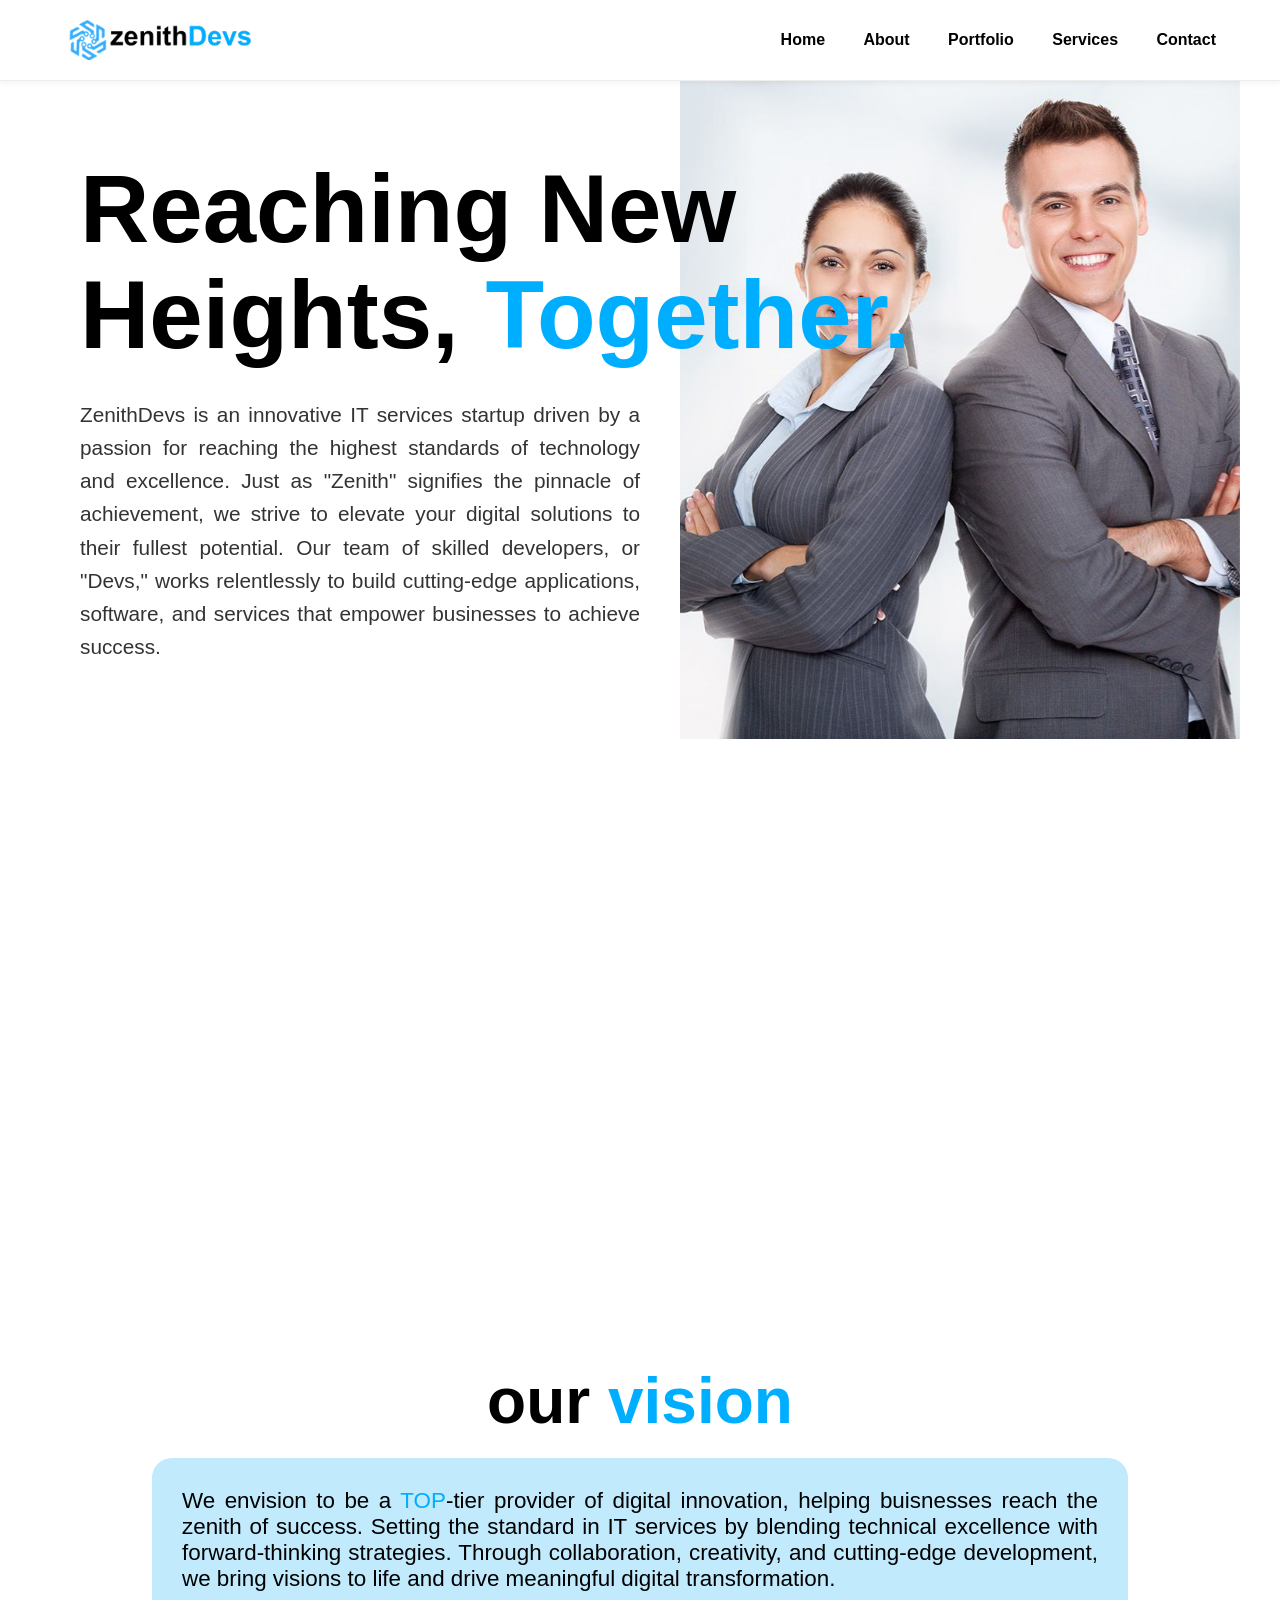
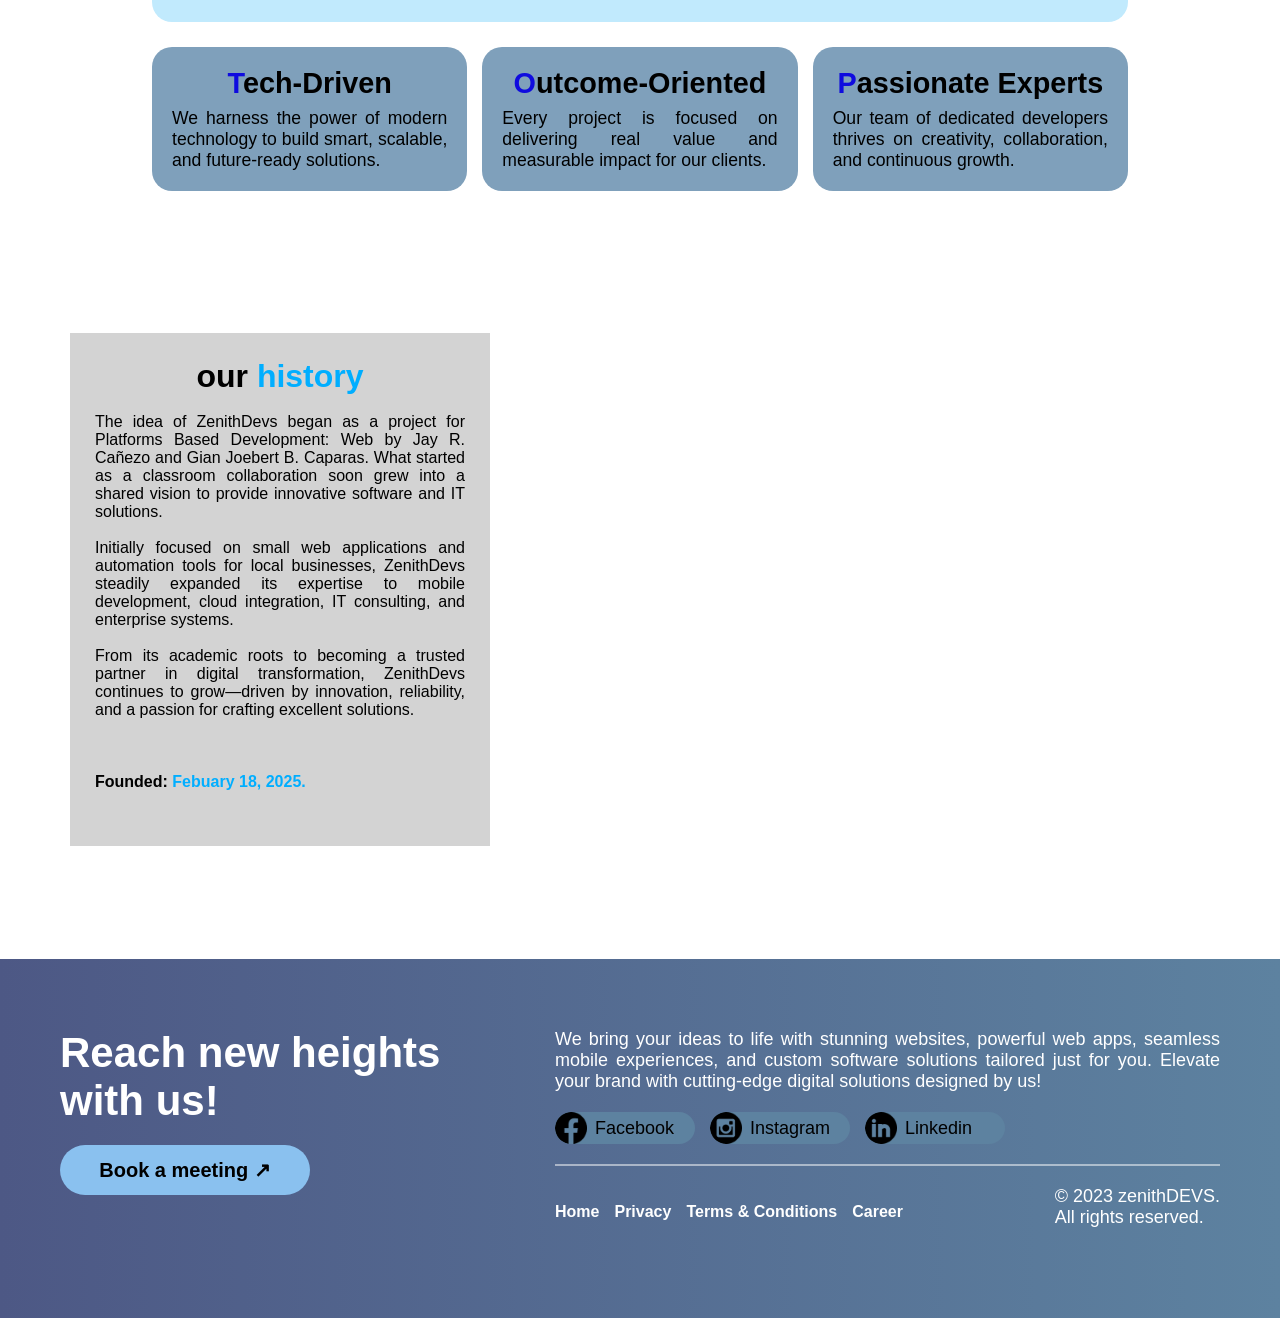
==== about.html @ a7d9deeb "Rename About.html to about.html" ====
<!DOCTYPE html>
<html>
<head>
	<meta charset="utf-8">
	<meta name="viewport" content="width=device-width, initial-scale=1">
	<title>About</title>
	<link rel="stylesheet" href="assets/css/about.css">
    <link rel="icon" href="assets/images/home-images/Company-Logo.png" type="image/png+xml">
</head>
<body>
    <header>
        <div class="container">
            <nav class="navbar">
                <div class="logo"><img src="assets/images/home-images/Main-Logo.png" alt="zenithDevs Logo"></div>
                <ul class="nav-links" id="navLinks">
                    <li><a href="index.html" target="_self">Home</a></li>
                    <li><a href="about.html" target="_self">About</a></li>
                    <li><a href="portfolio.html" target="_self">Portfolio</a></li>
                    <li><a href="services.html" target="_self">Services</a></li>
                    <li><a href="contact.html" target="_self">Contact</a></li>
                </ul>
            </nav>
        </div>
    </header>

    <main>
        <div class="banner-container">
            <div class="content-wrapper">
                <div class="text-content">
                    <h1 class="heading">Reaching New Heights, <span>Together.</span></h1>
                    <p class="description">
                        ZenithDevs is an innovative IT services startup driven by a passion for reaching the highest 
                        standards of technology and excellence. Just as "Zenith" signifies the pinnacle of achievement, 
                        we strive to elevate your digital solutions to their fullest potential. Our team of skilled developers, 
                        or "Devs," works relentlessly to build cutting-edge applications, software, and services that 
                        empower businesses to achieve success.
                    </p>
                </div>
                <div class="image-container">
                    <img src="assets/images/about-images/partners.jpg" alt="Business professionals">
                </div>
            </div>
            <video class="video" autoplay muted playsinline loop>
                <source src="assets/images/about-images/mission.mp4" type="video/mp4">
            </video>
        </div>

        <div class="vision">
            <h1>our <span>vision</span></h1>
            <div class="vision-heading">
                <p>We envision to be a <span>TOP</span>-tier provider of digital innovation, helping buisnesses reach the zenith of success. Setting the standard in IT services by blending technical excellence with forward-thinking strategies. Through collaboration, creativity, and cutting-edge development, we bring visions to life and drive meaningful digital transformation.</p>
            </div>
            <div class="vision-row1">
                <div class="vision-row1-content"><h2><span>T</span>ech-Driven</h2>
                    <p>We harness the power of modern technology to build smart, scalable, and future-ready solutions.</p></div>
                <div class="vision-row1-content"><h2><span>O</span>utcome-Oriented</h2>
                    <p>Every project is focused on delivering real value and measurable impact for our clients.</p></div>
                <div class="vision-row1-content"><h2><span>P</span>assionate Experts</h2>
                    <p>Our team of dedicated developers thrives on creativity, collaboration, and continuous growth.</p>
                </div>
            </div>
        </div>

        <div class="banner-container">
            <div class="history">
                <div class="historycontainer">
                    <div class="history_description">
                        <h1>our <span>history</span></h1>
                        <br/>
                        <p>The idea of ZenithDevs began as a project for Platforms Based Development: Web by Jay R. Cañezo and Gian Joebert B. Caparas. What started as a classroom collaboration soon grew into a shared vision to provide innovative software and IT solutions.
                            <br/><br/>
                            Initially focused on small web applications and automation tools for local businesses, ZenithDevs steadily expanded its expertise to mobile development, cloud integration, IT consulting, and enterprise systems.
                            <br/><br/>
                            From its academic roots to becoming a trusted partner in digital transformation, ZenithDevs continues to grow—driven by innovation, reliability, and a passion for crafting excellent solutions.
                            <br/><br/><br/><br/>
                        <b>Founded: <span>Febuary 18, 2025.</span></b>
                        </p>
                      </div>
                    <aside class="carousel">
                        <div class="carousel__wrapper" id="carousel"></div>
                    </aside>
                </div>
            </div>
        </div>
    </main>
	
    <footer>
        <div class="container-footer">
            <div class="footer-left">
                <p><b>Reach new heights with us!</b></p>
                <a href="contact.html"><button><b>Book a meeting   ↗</b></button></a>
            </div>
            <div class="footer-right">
                <p>We bring your ideas to life with stunning websites, powerful web apps, seamless mobile experiences, and custom software solutions tailored just for you. Elevate your brand with cutting-edge digital solutions designed by us!</p>
                <div class="fbutton-links">
                    <a href="https://www.facebook.com"><button class="fbutton"><img src="assets/images/home-images/facebook.png" alt="Facebook"><p class="soctext">Facebook</p></button></a>
                    <a href="https://www.instagram.com/"><button class="fbutton"><img src="assets/images/home-images/instagram.png" alt="Instagram"><p class="soctext">Instagram</p></button></a>
                    <a href="https://www.linkedin.com/"><button class="fbutton"><img src="assets/images/home-images/linkedin.png" alt="LinkedIn"><p class="soctext">Linkedin</p></button></a>
                </div>
                <hr>
                <div class="fnav">
                    <a class="fnavcon" href="#home">Home</a>
                    <a class="fnavcon" href="#privacy">Privacy</a>
                    <a class="fnavcon" href="#termscondiitons">Terms & Conditions</a>
                    <a class="fnavcon" href="#career">Career</a>
                    <p class="fnavcon2">© 2023 zenithDEVS.<br>All rights reserved.</p>
                </div>
            </div>
        </div>
    </footer>
    <script src="assets/js/AboutScript.js"></script>
</body>
</html>
---- assets/css/about.css ----
/* Base styles */
* {
    margin: 0;
    padding: 0;
    box-sizing: border-box;
    font-family: 'Arial', sans-serif;
}

body {
    width: 100%;
    margin: 0;
    overflow-x: hidden;
    background-color: white;
}

/* Layout */
.container {
    width: 100%;
    max-width: 1400px;
    margin: 0 auto;
    padding: 0 clamp(20px, 5vw, 80px);
}

/* Header & Navigation */
header {
    padding: 20px 0;
    border-bottom: 1px solid #eee;
    position: sticky;
    top: 0;
    background-color: white;
    z-index: 100;
    box-shadow: 0 2px 5px rgba(0,0,0,0.05);
}

.navbar {
    display: flex;
    justify-content: space-between;
    align-items: center;
    flex-wrap: wrap;
    gap: 20px;
}

.logo {
    display: flex;
    gap: 8px;
}

.logo img {
    height: 40px;
    max-width: 100%;
}

.nav-links {
    list-style: none;
    display: flex;
    gap: clamp(10px, 3vw, 40px);
}

.nav-links li {
    display: inline;
}

.nav-links a {
    text-decoration: none;
    color: black;
    font-size: 16px;
    font-weight: bold;
    transition: color 0.3s ease;
    position: relative;
}

.nav-links a:hover {
    color: #364DDD;
}

.nav-links a::after {
    content: '';
    position: absolute;
    width: 0;
    height: 2px;
    bottom: -4px;
    left: 0;
    background-color: #364DDD;
    transition: width 0.3s ease;
}

.nav-links a:hover::after {
    width: 100%;
}

/* About Page Intro */
.banner-container {
    position: relative;
    max-width: 1200px;
    margin: 0 auto;
    overflow: hidden;
}

.content-wrapper {
    display: flex;
    align-items: center;
    height: 100%;
    width: 100%;
    text-align: top;
}

.text-content {
    position: relative;
    z-index: 2;
    padding: 40px;
    flex: 1;
}

.heading {
    font-size: 6rem;
    font-weight: bold;
    line-height: 1.1;
    color: #000;
    margin-bottom: 30px;
    margin-right: -300px;
    position: relative;
    z-index: 10;
}

.description {
    font-size: 1.3rem;
    line-height: 1.6;
    color: #333;
    text-align: justify;
}

.image-container {
    flex: 1;
    position: relative;
    height: 658px;
    z-index: 1;
}

.image-container img {
    height: 100%;
    width: 100%;
    object-fit: cover;
    object-position: center;
}

/*Mission Section*/
.video {
    margin: 50px auto 0;
    width: 80%;
    border-radius: 10px;
    display: block;
}

/* Vision Section */
.vision {
    padding: 30px;
    background-image: url('about-images/vision-background.png');
    background-size: cover;
    background-repeat: no-repeat;
    background-position: center;
    min-height: 650px;
    padding-top: 95px;
    padding-bottom: 80px;
    vertical-align: top;
}

.vision-heading {
    width: 80%;
    height: auto;
    background-color: #c1eafd;
    margin: 5px auto 25px;
    padding: 30px;
    border-radius: 20px;
    opacity: 80%;
    text-align: justify;
}

.vision h1 {
    text-align: center;
    font-size: clamp(2.5rem, 5vw, 4rem);
    margin-bottom: 20px;
}

.vision-heading:hover {
    opacity: 75%;
}

.vision-heading p {
    font-size: clamp(1rem, 2vw, 1.4rem);
}

.vision-row1 {
    display: flex;
    flex-wrap: wrap;
    justify-content: center;
    gap: 15px;
    width: 80%;
    margin: 0 auto;
}

.vision-row1-content {
    flex: 1 1 250px;
    min-width: 250px;
    background-color: #7fa0bb;
    padding: 20px;
    border-radius: 20px;
    opacity: 80%;
    text-align: justify;
}

h2 {
    text-align: center;
    padding-bottom: 8px;
    font-size: clamp(1.3rem, 3vw, 1.8rem);
}

.vision-row1-content:hover {
    opacity: 70%;
}

.vision-row1-content p {
    font-size: clamp(0.9rem, 1.5vw, 1.1rem);
}

/* History Section */
.history {
    margin-bottom: 100px;
    height: 100%;
    position: relative;
}

.historycontainer {
    position: relative;
    height: 100%;
    display: grid;
    place-items: center;
    overflow: hidden;
}

.carousel {
    width: 98%;
    overflow: hidden;
}

.carousel__wrapper {
    position: relative;
    display: flex;
    justify-content: center;
    height: 60vh;
}

.item {
    position: absolute;
    max-width: 418px;
    height: 100%;
    opacity: 0;
    will-change: transform, opacity;
    animation: carousel-animate 27s cubic-bezier(0.37, 0, 0.63, 1) infinite;
}

.item img {
    max-width: 100%;
    height: 100%;
    object-fit: cover;
}

.history_description {
    position: absolute;
    width: 35%;
    height: 95%;
    background-color: lightgray;
    z-index: 10;
    margin-right: 60%;
    text-align: center;
    opacity: 80%;
    padding: 25px;
    overflow: auto;
}

.history_description::-webkit-scrollbar {
    display: none;
}

.history_description p {
    text-align: justify;
}

/* Footer Area */
.container-footer {
    display: flex;
    background: linear-gradient(to right, #4D5885, #5D82A0);
    padding: clamp(30px, 5vw, 60px);
    flex-wrap: wrap;
    gap: 30px;
    color: white;
}

.footer-left {
    flex: 1 1 300px;
    margin: 10px 0;
}

.footer-left p {
    font-size: clamp(24px, 4vw, 42px);
    margin-bottom: 20px;
}

.footer-left button {
    background-color: #8AC1EF;
    font-size: clamp(16px, 2vw, 20px);
    border-radius: 50px;
    width: clamp(180px, 25vw, 250px);
    height: clamp(40px, 5vw, 50px);
    padding: 10px;
    border: none;
    cursor: pointer;
    transition: background-color 0.3s ease, color 0.3s ease;
}

.footer-left button:hover {
    background-color: #0074d9;
    color: white;
}

.footer-right {
    flex: 1 1 500px;
    margin: 10px 0;
}

.footer-right p {
    font-size: clamp(16px, 2vw, 18px);
    margin-bottom: 20px;
    text-align: justify;
}

.fbutton-links {
    display: flex;
    flex-wrap: wrap;
    gap: 15px;
    margin-bottom: 20px;
}

.fbutton {
    display: flex;
    align-items: center;
    justify-content: flex-start;
    background-color: #5D82A0;
    font-size: 14px;
    border-radius: 50px;
    width: 140px;
    height: 32px;
    padding: 0;
    border: none;
    cursor: pointer;
    transition: background-color 0.3s ease;
    overflow: hidden;
}

.fbutton img {
    width: 32px;
    height: 32px;
    object-fit: cover;
    margin-right: 8px;
}

.fbutton:hover {
    background-color: #8AC1EF;
}

.fbutton .soctext {
    margin: 0;
    padding: 0;
    white-space: nowrap;
}

a {
    text-decoration: none;
}

hr {
    height: 1.5px;
    background-color: rgba(255,255,255,0.5);
    border: none;
    margin: 20px 0;
}

.fnav {
    display: flex;
    flex-wrap: wrap;
    justify-content: space-between;
    align-items: center;
}

.fnavcon {
    text-decoration: none;
    padding-right: 15px;
    margin-bottom: 10px;
    font-weight: 800;
    color: white;
    transition: text-decoration 0.3s ease;
}

.fnavcon:hover {
    text-decoration: underline;
}

.fnavcon2 {
    margin-left: auto;
    text-align: right;
}

/* Universal Color accents */
span, .heading span, .vision-heading span {
    color: #00aeff;
}

.vision-row1-content span {
    color: #0f0bdf;
}

/* Animations */
@keyframes carousel-animate {
    0% {
        opacity: 0;
        transform: translateX(200%) scale(0.7);
        visibility: hidden;
    }
    3%, 14% {
        opacity: 0.8;
        transform: translateX(100%) scale(0.9);
        visibility: visible;
    }
    17%, 28% {
        opacity: 1;
        transform: translateX(0) scale(1);
        visibility: visible;
    }
    31%, 42% {
        opacity: 0.8;
        transform: translateX(-100%) scale(0.9);
        visibility: visible;
    }
    45% {
        opacity: 0;
        transform: translateX(-200%) scale(0.9);
        visibility: visible;
    }
    100% {
        opacity: 0;
        transform: translateX(-200%) scale(0.7);
        visibility: hidden;
    }
}

.item:nth-child(1) { animation-delay: -3.85s; }
.item:nth-child(2) { animation-delay: 0s; }
.item:nth-child(3) { animation-delay: 3.85s; }
.item:nth-child(4) { animation-delay: 7.7s; }
.item:nth-child(5) { animation-delay: 11.55s; }
.item:nth-child(6) { animation-delay: 15.4s; }
.item:nth-child(7) { animation-delay: 19.25s; }

/* Animation utilities */
.fade-in { 
    opacity: 0;
    animation: fadeIn 1s ease forwards;
}

.slide-in-left {
    opacity: 0;
    transform: translateX(-50px);
    animation: slideInLeft 1s ease forwards;
}

.slide-in-right {
    opacity: 0;
    transform: translateX(50px);
    animation: slideInRight 1s ease forwards;
}

.stagger-delay-1 { animation-delay: 0.1s; }
.stagger-delay-2 { animation-delay: 0.3s; }
.stagger-delay-3 { animation-delay: 0.5s; }
.stagger-delay-4 { animation-delay: 0.7s; }
.stagger-delay-5 { animation-delay: 0.9s; }

.scroll-fade-in {
    opacity: 0;
    transform: translateY(30px);
    transition: opacity 0.8s ease, transform 0.8s ease;
}

.scroll-fade-in.visible {
    opacity: 1;
    transform: translateY(0);
}

@keyframes fadeIn {
    from { opacity: 0; }
    to { opacity: 1; }
}

@keyframes slideInLeft {
    from {
        opacity: 0;
        transform: translateX(-50px);
    }
    to {
        opacity: 1;
        transform: translateX(0);
    }
}

@keyframes slideInRight {
    from {
        opacity: 0;
        transform: translateX(50px);
    }
    to {
        opacity: 1;
        transform: translateX(0);
    }
}

html {
    scroll-behavior: smooth;
}

/* Media Queries for responsiveness */
@media (max-width: 990px) {
    .heading {
        margin-right: 0;
    }
    
    .vision-row1-content {
        flex: 1 1 calc(50% - 15px);
    }
}

@media (max-width: 768px) {
    .nav-links {
        width: 100%;
        justify-content: center;
        gap: 15px;
        padding: 15px 0;
    }
    
    .logo {
        margin: 0 auto;
    }
    
    .content-wrapper {
        flex-direction: column;
    }

    .text-content {
        padding: 20px 15px;
    }

    .image-container {
        width: 100%;
        height: 300px;
    }
    
    .history_description {
        width: 90%;
        height: 70%;
        margin: 0;
    }
    
    .carousel__wrapper {
        height: 50vh;
    }
    
    .vision {
        padding: 15px;
        margin-bottom: 60px;
        background-attachment: fixed;
    }
    
    .vision-heading {
        width: 95%;
        padding: 20px 15px;
    }
    
    .vision-row1 {
        width: 95%;
    }
    
    .vision-row1-content {
        flex: 1 1 100%;
    }

    .video {
        width: 95%;
        margin-top: 20px;
    }
    
    .carousel {
        margin-top: 20px;
    }

    .container-footer {
        flex-direction: column;
    }
    
    .footer-left, .footer-right {
        flex: 1 1 100%;
    }
    
    .fnavcon2 {
        width: 100%;
        margin-top: 20px;
        text-align: center;
    }
    
    .fnav {
        flex-direction: column;
        align-items: flex-start;
    }
}
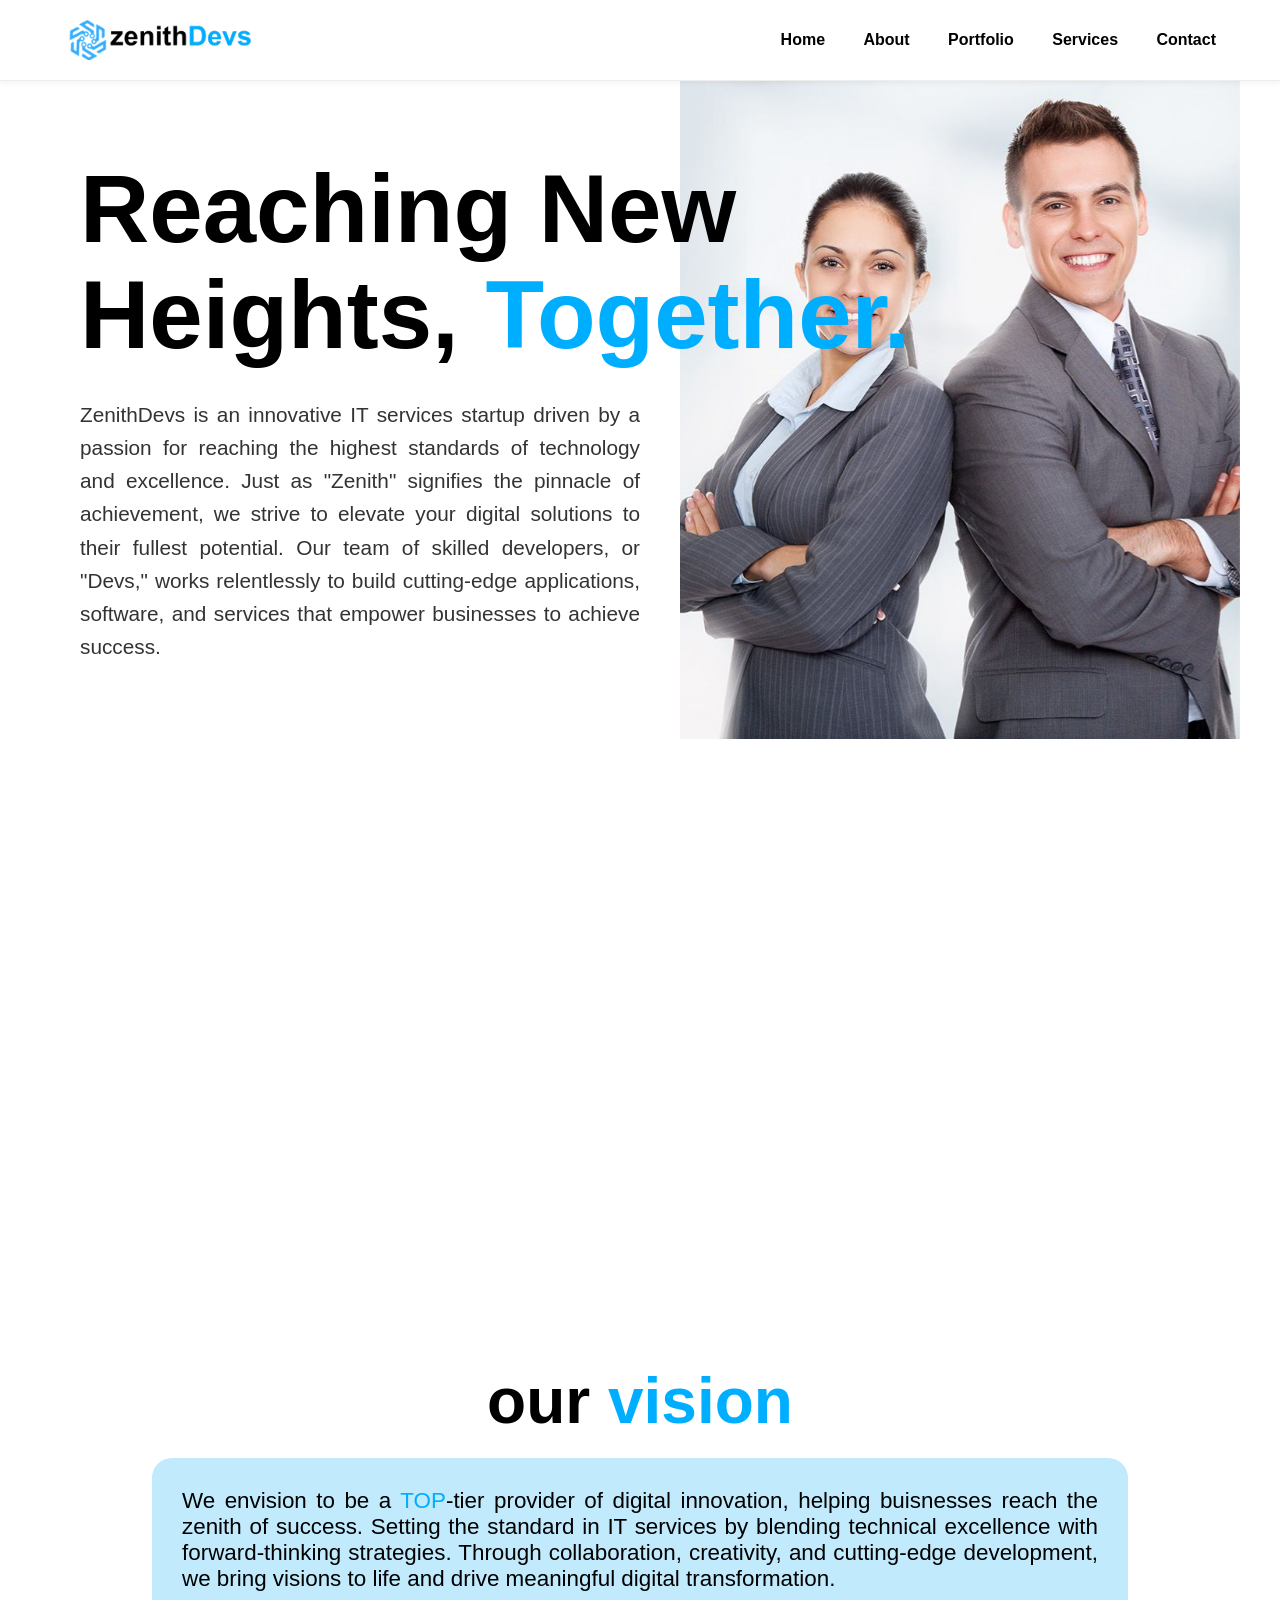
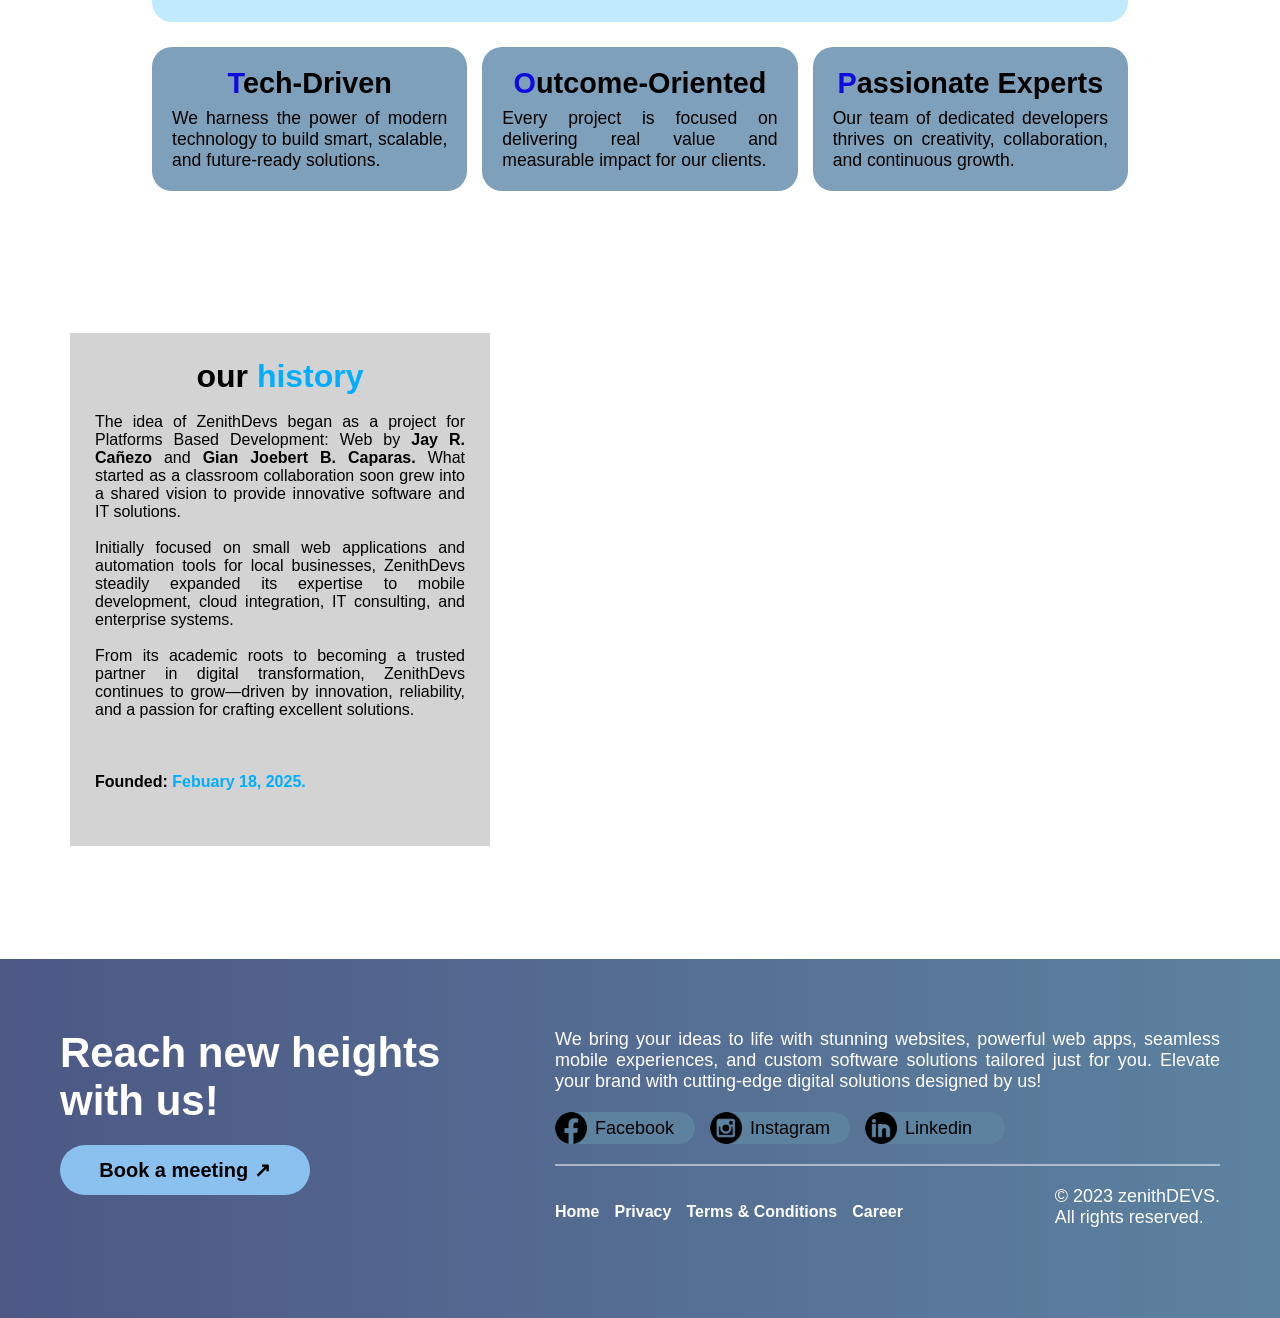
==== commit 46a138db: "revision" ====
--- a/about.html
+++ b/about.html
@@ -67,7 +67,7 @@
                     <div class="history_description">
                         <h1>our <span>history</span></h1>
                         <br/>
-                        <p>The idea of ZenithDevs began as a project for Platforms Based Development: Web by Jay R. Cañezo and Gian Joebert B. Caparas. What started as a classroom collaboration soon grew into a shared vision to provide innovative software and IT solutions.
+                        <p>The idea of ZenithDevs began as a project for Platforms Based Development: Web by <strong>Jay R. Cañezo</strong> and <strong>Gian Joebert B. Caparas.</strong> What started as a classroom collaboration soon grew into a shared vision to provide innovative software and IT solutions.
                             <br/><br/>
                             Initially focused on small web applications and automation tools for local businesses, ZenithDevs steadily expanded its expertise to mobile development, cloud integration, IT consulting, and enterprise systems.
                             <br/><br/>
--- a/assets/css/about.css
+++ b/assets/css/about.css
@@ -557,46 +557,86 @@
         padding: 20px 15px;
     }
 
+    .heading {
+        font-size: clamp(2.2rem, 7vw, 3rem);
+        line-height: 1.15;
+        text-align: center;
+        margin-bottom: 20px;
+    }
+
+    .description {
+        font-size: clamp(0.95rem, 2.5vw, 1.1rem);
+        text-align: left;
+    }
+
     .image-container {
         width: 100%;
         height: 300px;
     }
     
+    .history {
+        margin-bottom: 60px;
+    }
+
+    .historycontainer {
+        display: flex;
+        flex-direction: column;
+        gap: 16px;
+    }
+
     .history_description {
-        width: 90%;
-        height: 70%;
+        position: relative;
+        width: 100%;
+        height: auto;
         margin: 0;
-    }
-    
+        max-height: none;
+        padding: 20px;
+    }
+
+    .history_description p {
+        font-size: clamp(0.95rem, 2.4vw, 1.05rem);
+        line-height: 1.7;
+    }
+    
+    .carousel {
+        width: 100%;
+        margin-top: 0;
+    }
+
     .carousel__wrapper {
-        height: 50vh;
+        height: 45vh;
+        min-height: 280px;
     }
     
     .vision {
-        padding: 15px;
-        margin-bottom: 60px;
-        background-attachment: fixed;
-    }
-    
+        padding: 20px 12px 28px;
+        margin-bottom: 40px;
+        min-height: auto;
+        background-attachment: scroll;
+    }
+    
+    .vision h1 {
+        margin-bottom: 12px;
+    }
+
     .vision-heading {
-        width: 95%;
-        padding: 20px 15px;
+        width: 100%;
+        padding: 16px 14px;
+        margin: 0 auto 16px;
     }
     
     .vision-row1 {
-        width: 95%;
+        width: 100%;
+        gap: 12px;
     }
     
     .vision-row1-content {
         flex: 1 1 100%;
+        padding: 16px 14px;
     }
 
     .video {
         width: 95%;
-        margin-top: 20px;
-    }
-    
-    .carousel {
         margin-top: 20px;
     }
 
@@ -618,4 +658,27 @@
         flex-direction: column;
         align-items: flex-start;
     }
+}
+
+@media (max-width: 480px) {
+    .heading {
+        font-size: 2rem;
+    }
+
+    .description {
+        font-size: 0.92rem;
+    }
+
+    .history_description {
+        padding: 16px;
+    }
+
+    .history_description p {
+        font-size: 0.92rem;
+    }
+
+    .carousel__wrapper {
+        height: 40vh;
+        min-height: 240px;
+    }
 }
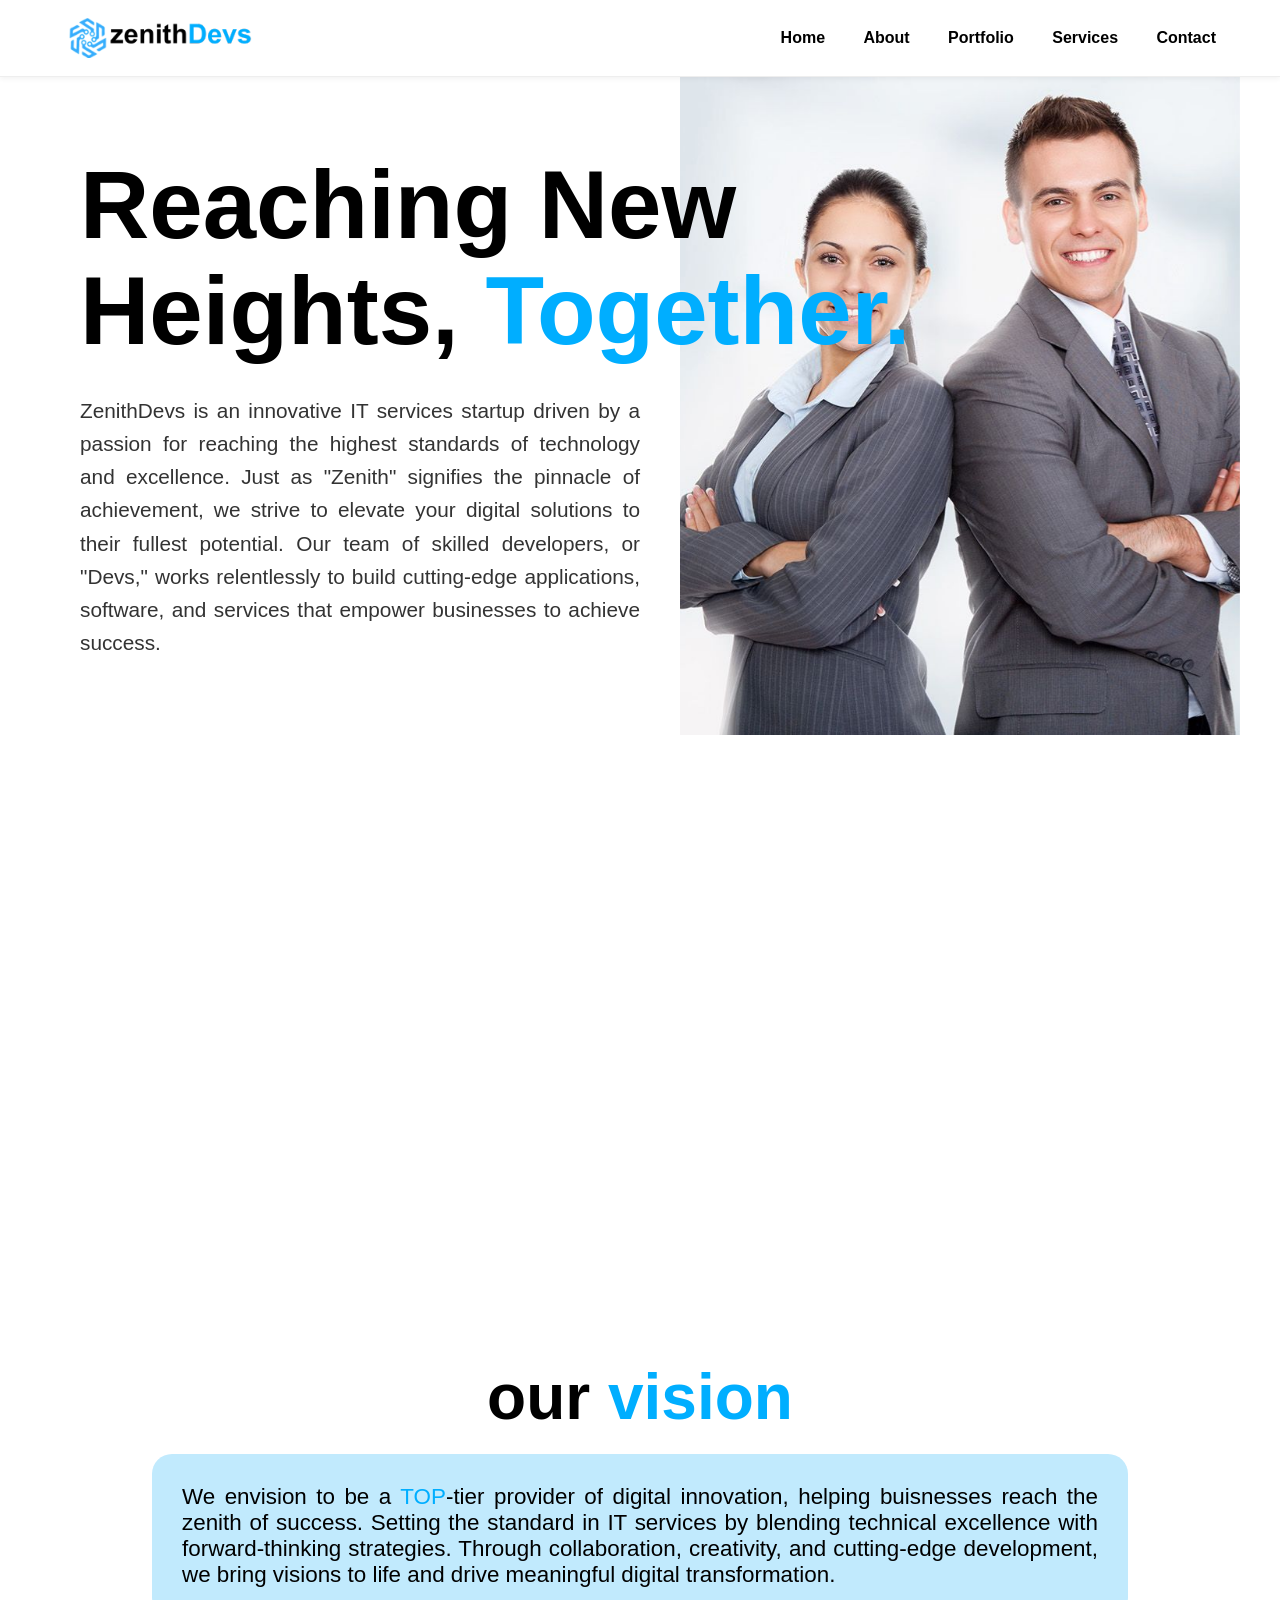
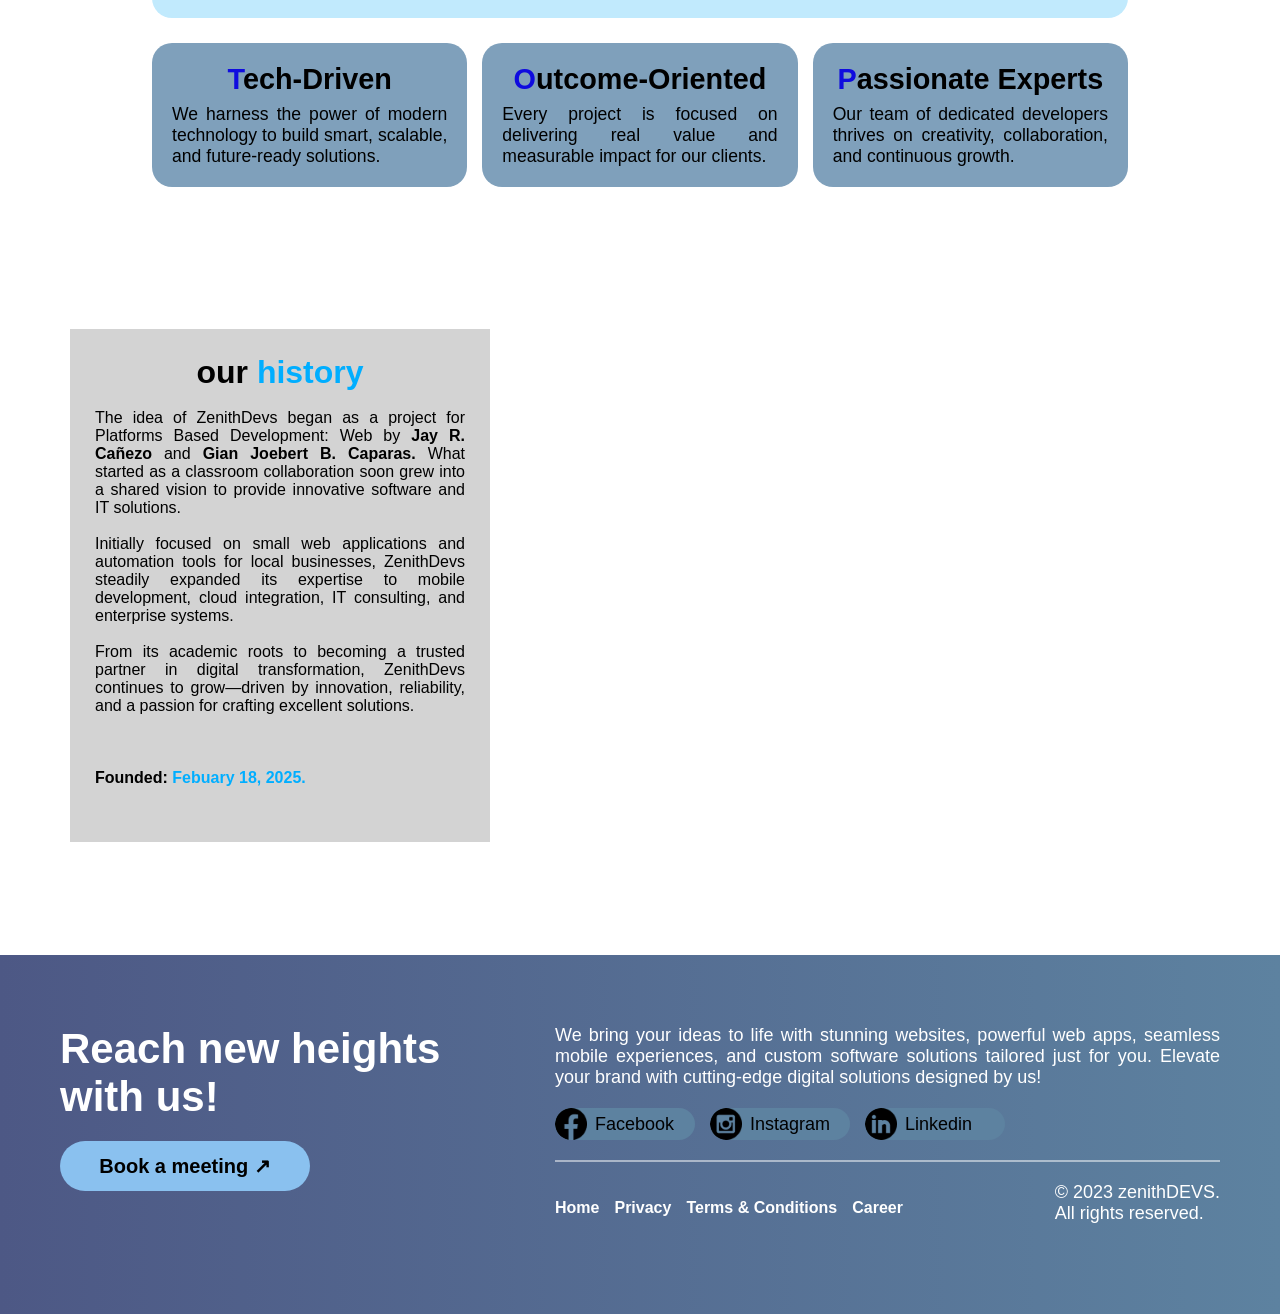
==== commit 9942c39f: "Not yet fix: carousel images" ====
--- a/about.html
+++ b/about.html
@@ -5,6 +5,7 @@
 	<meta name="viewport" content="width=device-width, initial-scale=1">
 	<title>About</title>
 	<link rel="stylesheet" href="assets/css/about.css">
+    <link rel="stylesheet" href="assets/css/header.css">
     <link rel="icon" href="assets/images/home-images/Company-Logo.png" type="image/png+xml">
 </head>
 <body>
--- a/assets/css/about.css
+++ b/assets/css/about.css
@@ -19,73 +19,6 @@
     max-width: 1400px;
     margin: 0 auto;
     padding: 0 clamp(20px, 5vw, 80px);
-}
-
-/* Header & Navigation */
-header {
-    padding: 20px 0;
-    border-bottom: 1px solid #eee;
-    position: sticky;
-    top: 0;
-    background-color: white;
-    z-index: 100;
-    box-shadow: 0 2px 5px rgba(0,0,0,0.05);
-}
-
-.navbar {
-    display: flex;
-    justify-content: space-between;
-    align-items: center;
-    flex-wrap: wrap;
-    gap: 20px;
-}
-
-.logo {
-    display: flex;
-    gap: 8px;
-}
-
-.logo img {
-    height: 40px;
-    max-width: 100%;
-}
-
-.nav-links {
-    list-style: none;
-    display: flex;
-    gap: clamp(10px, 3vw, 40px);
-}
-
-.nav-links li {
-    display: inline;
-}
-
-.nav-links a {
-    text-decoration: none;
-    color: black;
-    font-size: 16px;
-    font-weight: bold;
-    transition: color 0.3s ease;
-    position: relative;
-}
-
-.nav-links a:hover {
-    color: #364DDD;
-}
-
-.nav-links a::after {
-    content: '';
-    position: absolute;
-    width: 0;
-    height: 2px;
-    bottom: -4px;
-    left: 0;
-    background-color: #364DDD;
-    transition: width 0.3s ease;
-}
-
-.nav-links a:hover::after {
-    width: 100%;
 }
 
 /* About Page Intro */
@@ -538,17 +471,6 @@
 }
 
 @media (max-width: 768px) {
-    .nav-links {
-        width: 100%;
-        justify-content: center;
-        gap: 15px;
-        padding: 15px 0;
-    }
-    
-    .logo {
-        margin: 0 auto;
-    }
-    
     .content-wrapper {
         flex-direction: column;
     }
--- a/assets/css/header.css
+++ b/assets/css/header.css
@@ -0,0 +1,109 @@
+body {
+    padding-top: 0;
+}
+
+header {
+    padding: 18px 0;
+    border-bottom: 1px solid #eee;
+    position: sticky;
+    top: 0;
+    background: #fff;
+    z-index: 100;
+    box-shadow: 0 2px 5px rgba(0, 0, 0, 0.05);
+}
+
+.navbar {
+    display: flex;
+    justify-content: space-between;
+    align-items: center;
+    flex-wrap: wrap;
+    gap: 20px;
+}
+
+.logo {
+    display: flex;
+    align-items: center;
+    gap: 8px;
+}
+
+.logo img {
+    display: block;
+    width: auto;
+    height: 40px;
+    max-width: 100%;
+    object-fit: contain;
+}
+
+.nav-links {
+    list-style: none;
+    display: flex;
+    align-items: center;
+    gap: clamp(10px, 3vw, 40px);
+}
+
+.nav-links li {
+    display: inline-flex;
+}
+
+.nav-links a {
+    position: relative;
+    text-decoration: none;
+    color: #000;
+    font-size: 16px;
+    font-weight: 700;
+    line-height: 1.2;
+    transition: color 0.3s ease;
+}
+
+.nav-links a:hover {
+    color: #364DDD;
+}
+
+.nav-links a::after {
+    content: '';
+    position: absolute;
+    left: 0;
+    bottom: -4px;
+    width: 0;
+    height: 2px;
+    background-color: #364DDD;
+    transition: width 0.3s ease;
+}
+
+.nav-links a:hover::after {
+    width: 100%;
+}
+
+@media (max-width: 768px) {
+    header {
+        padding: 14px 0;
+    }
+
+    .navbar {
+        flex-direction: column;
+        align-items: center;
+        gap: 12px;
+    }
+
+    .logo {
+        margin: 0 auto;
+    }
+
+    .nav-links {
+        width: 100%;
+        justify-content: center;
+        flex-wrap: wrap;
+        gap: 12px 18px;
+        padding-top: 4px;
+    }
+}
+
+@media (max-width: 480px) {
+    header {
+        padding: 12px 0;
+    }
+
+    .nav-links {
+        gap: 10px 14px;
+    }
+}
